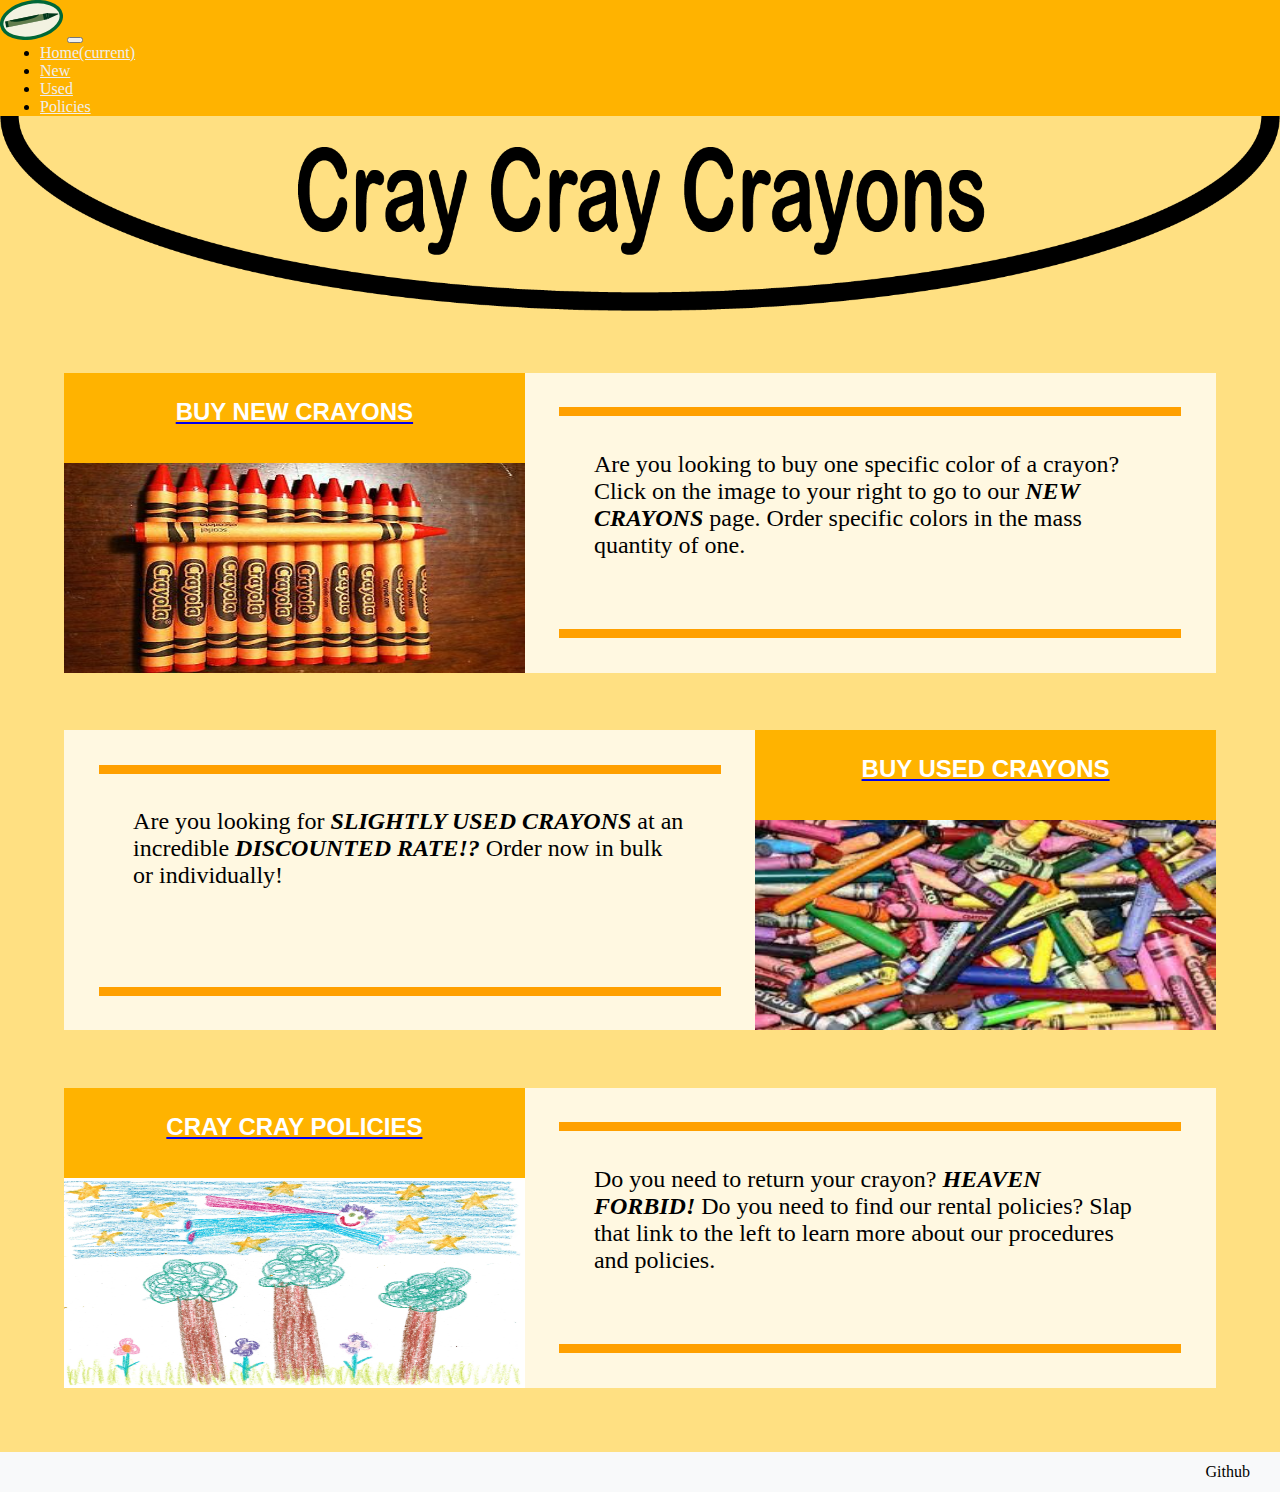
==== index.html @ 5463e893 "Initial Commit Creative Project" ====
<!DOCTYPE html>
<html lang='en'>

<head>
  <meta charset="utf-8">
  <meta name='viewport' content='width=device-width, initial-scale=1.0, maximum-scale=1.0' />
  <title>Cray Cray Crayons Home</title>
  <link rel="stylesheet" href="https://stackpath.bootstrapcdn.com/bootstrap/4.1.3/css/bootstrap.min.css" integrity="sha384-MCw98/SFnGE8fJT3GXwEOngsV7Zt27NXFoaoApmYm81iuXoPkFOJwJ8ERdknLPMO" crossorigin="anonymous">
  <link rel='stylesheet' href="styles.css" />
</head>

<body>
  <nav class="navbar navbar-expand-lg navbar-light bg-light">
    <a class="navbar-brand" href="/index.html"><img class="web-logo" src="/images/crayon.svg" /></a>
    <button class="navbar-toggler" type="button" data-toggle="collapse" data-target="#navbarNav" aria-controls="navbarNav" aria-expanded="false" aria-label="Toggle navigation">
      <span class="navbar-toggler-icon"></span>
    </button>
    <div class="collapse navbar-collapse" id="navbarNav">
      <ul class="navbar-nav">
        <li class="nav-item">
          <a class="nav-link" href="/index.html">Home<span class="sr-only">(current)</span></a>
        </li>
        <li class="nav-item">
          <a class="nav-link" href="/pages/new.html">New</a>
        </li>
        <li class="nav-item">
          <a class="nav-link" href="/pages/used.html">Used</a>
        </li>
        <li class="nav-item">
          <a class="nav-link" href="/pages/policies.html">Policies</a>
        </li>
      </ul>
    </div>
  </nav>
  <div class='page'>
    <img class='welcome-logo' src="images/craycraycraybox.png" />
    <div class='advertisments'>
      <div class='ad-container'>
        <a class="ad-link-home" href="/pages/new.html">
          <div class='ad-description2'>
            <h2 class='ad-description-header'>BUY NEW CRAYONS</h2>
            <img class='ad-image' src='images/scarlet.jpg'>
          </div>
        </a>
        <div class='ad-description'>
          <p class='ad-paragraph-text'>Are you looking to buy one specific color of a crayon? Click on the image to your right to go to our <strong><em>NEW CRAYONS</em></strong> page. Order specific colors in the mass quantity of one.</p>
        </div>
      </div>
      <div class='ad-container flipped-container'>
        <div class='ad-description'>
          <p class='ad-paragraph-text'>Are you looking for <strong><em>SLIGHTLY USED CRAYONS</em></strong> at an incredible <em><strong>DISCOUNTED RATE!?</em></strong> Order now in bulk or individually!</p>
        </div>
        <a class="ad-link-home" href="/pages/used.html">
          <div class='ad-description2'>
            <h2 class='ad-description-header'>BUY USED CRAYONS</h2>
            <img class='ad-image' src='images/usedCrayCray.jpg'>
          </div>
        </a>
      </div>
      <div class='ad-container'>
        <a class="ad-link-home" href="/pages/policies.html">
          <div class='ad-description2'>
            <h2 class='ad-description-header'>CRAY CRAY POLICIES</h2>
            <img class='ad-image' src='images/drawing.jpg'>
          </div>
        </a>
        <div class='ad-description'>
          <p class='ad-paragraph-text'>Do you need to return your crayon? <strong><em>HEAVEN FORBID!</em></strong> Do you need to find our rental policies? Slap that link to the left to learn more about our procedures and policies.</p>

        </div>
      </div>
    </div>
  </div>
  <footer class="footer">
    <a class="footer-link" href="https://github.com/BYU-CS-260-Winter-2021/lab-1-photography-website-mccannmann" target="_blank">Github</a>
  </footer>

  <script src="https://code.jquery.com/jquery-3.3.1.slim.min.js" integrity="sha384-q8i/X+965DzO0rT7abK41JStQIAqVgRVzpbzo5smXKp4YfRvH+8abtTE1Pi6jizo" crossorigin="anonymous"></script>
  <script src="https://cdnjs.cloudflare.com/ajax/libs/popper.js/1.14.3/umd/popper.min.js" integrity="sha384-ZMP7rVo3mIykV+2+9J3UJ46jBk0WLaUAdn689aCwoqbBJiSnjAK/l8WvCWPIPm49" crossorigin="anonymous"></script>
  <script src="https://stackpath.bootstrapcdn.com/bootstrap/4.1.3/js/bootstrap.min.js" integrity="sha384-ChfqqxuZUCnJSK3+MXmPNIyE6ZbWh2IMqE241rYiqJxyMiZ6OW/JmZQ5stwEULTy" crossorigin="anonymous"></script>
</body>

</html>
---- styles.css ----
*{
  margin: 0;
  padding: : 0;
  box-sizing: border-box;
}

body {
  background-color: #ffe082;
}

h2 {
  font-family: Verdana, sans-serif;
  font-weight: bold;
}

h1 {
  font-size: 4em;
  font-family: Verdana, sans-serif;
  font-style: italic;
}

p {
  font-family: "Garamond" serif;
}

.nav-item:hover {
  background-color: #ffffff;
  padding-top: inherit;
  padding-bottom:inherit;
}

.welcome-logo {
  width: 100%;
  height: auto;

}

.photo-grid {
  display: flex;
  flex-direction: row;
  flex-wrap: wrap;
  width: 90%;
  margin: auto;
  justify-content: space-around;
  margin-top: 5%;
}

.photo-container {
  width: 22%;
  height: auto;
  background-color: #ffb300;
  margin-bottom: 5%;
}

.photo {
  width: 100%;
  height: auto;
}
.photo-items {
  display: flex;
  flex-direction: row;
  justify-content: space-between;
  width: 90%;
  margin: auto;
  padding-top: 10px;
}
.photo-info {
  font-size: 26px;
}

/*MENU*/
.navbar-light .navbar-nav .nav-link:hover {
  color: #2b2d2f;
}

.navbar-light .navbar-nav .nav-link {
  color: #eeeeee;
}

.web-logo {
  height: 40px;
}

.page-header {
  width: 100%;
  text-align: center;
  margin-top: 3%;
}

.navbar-light {
  background-color: #ffb300 !important;
  padding-top: 0;
  padding-bottom: 0;
}

/*feet*/
.footer-link {
  color: black;
  text-decoration: none;
  padding-right: 30px
}

.footer-link:hover {
  color: #bbbbbb;
  text-decoration: none;
}

.footer-link:active {
  color: #dddddd;
  text-decoration: none;
}

.footer {
  margin-top: 5%;
  bottom: 0;
  background-color: #f8f9fa !important;
  width: 100%;
  height: 2.5rem;            /* Footer height */
  display: flex;
  justify-content: flex-end;
  align-items: center;
}

.page {
  position: relative;
  height: auto;
  width: auto;
}

.content,
.advertisments {
  display: flex;
  flex-direction: column;
  margin-left: 5%;
  margin-right: 5%;
  width: 90%;
  height: auto;
}
.ad-container {
  display: flex;
  flex-direction: row;
  width: 100%;
  height: auto;
  margin-top: 5%;
}

.policy-container {
  display: flex;
  flex-direction: column;
  width: 100%;
  height: auto;
  margin-top: 5%;
}

.ad-description {
  display: flex;
  background-color: #fff8e1;
  height: inherit;
  width: 60%;
}

.ad-description-header {
  height: 90px;
  text-align: center;
  padding-top: 25px;
  color: #ffffff;
}

.ad-description2 {
  display: flex;
  flex-direction:column;
  background-color: #ffb300;
  height: inherit;
  width: 100%;
}

.ad-description2:hover {
  background-color: #ff8f00;
  text-decoration: none;
}

.ad-description2:active {
  background-color: #ff6f00;
  text-decoration: none;
}

.ad-link-home {
  width: 40%;
}

.ad-link-home:hover,
.ad-link-home:active {
  text-decoration: none;
}

.policy-description {
  display: flex;
  background-color: #fff8e1;
  height: inherit;
  width: 100%;
}

.policy-description-header {
  height: 90px;
  text-align: center;
  padding-top: 25px;
  color: #ffffff;
}

.policy-description2 {
  display: flex;
  flex-direction:column;
  background-color: #ffa000;
  height: inherit;
  width: 100%;
}

.policy-paragraph-text {
  margin: 5%;
  padding: 5%;
  font-size: 24px;
  border-top-width: 9px;
  border-top-color: #ffa000;
  border-bottom-width: 9px;
  border-bottom-color: #ffa000;
  border-top-style: solid;
  border-bottom-style: solid;

}

.ad-image {
  height: 210px;
  width: 100%;

}

.ad-paragraph-text {
  margin: 5%;
  padding: 5%;
  font-size: 24px;
  border-top-width: 9px;
  border-top-color: #ffa000;
  border-bottom-width: 9px;
  border-bottom-color: #ffa000;
  border-top-style: solid;
  border-bottom-style: solid;

}

.header {
  font-size: 3em;
  font-family: "Helvetica", "Areal", sans-serif;
  background-color: #898989;
  padding-left: 20px;
  padding-top: 30px;
  padding-bottom: 20px;
  margin-bottom: 0;
}


/* Mobile Styles */
@media only screen and (max-width: 400px) {
  .ad-paragraph-text,
  .policy-paragraph-text {
    font-size: .75em;
  }

  .ad-description-header,
  .policy-description-header {
    font-size: 22px;
    height: 40px;
    padding-top: 10px;
  }

  .ad-container {
    flex-direction: column;
  }

  .ad-description,
  .ad-description2,
  .ad-link-home {
    width: inherit;
  }



  .flipped-container {
    flex-direction: column-reverse;
  }

  .photo-container {
    width: 100%;
  }

  h1 {
    font-size: 3em;
  }
}
/* Tablet Styles */
@media only screen and (min-width: 401px) and (max-width: 960px) {
  .ad-paragraph-text,
  .policy-paragraph-text {
    font-size: .9em;
  }

  .ad-description-header {
     font-size: 20px;
     height: 70px;
   }
  .policy-description-header {
    font-size: 24px;
    height: 70px;
  }

  .photo-container {
    width: 45%;
  }

  .ad-description2 {
    width: 100%;
  }

}
/* Desktop Styles */
@media only screen and (min-width: 961px) {

}
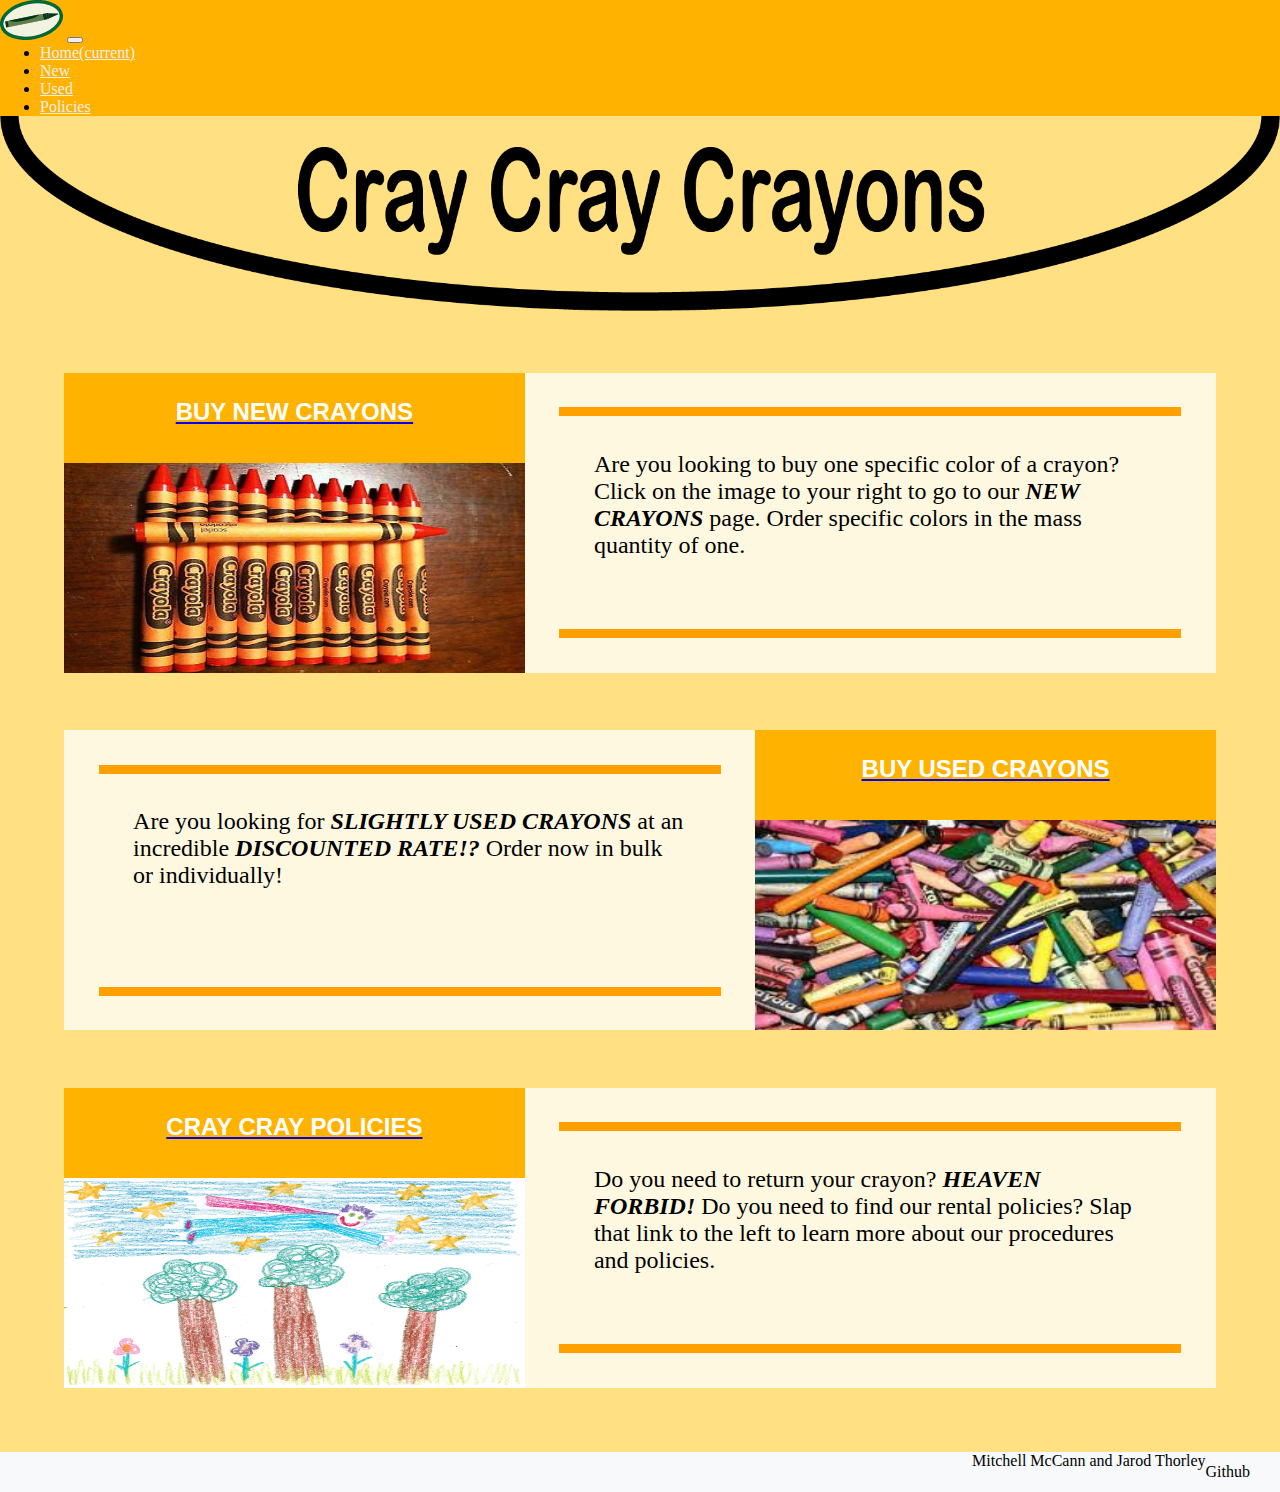
==== commit 47c4244a: "Add Contributor Names" ====
--- a/index.html
+++ b/index.html
@@ -72,7 +72,8 @@
     </div>
   </div>
   <footer class="footer">
-    <a class="footer-link" href="https://github.com/BYU-CS-260-Winter-2021/lab-1-photography-website-mccannmann" target="_blank">Github</a>
+    <p class="footer-partner-name">Mitchell McCann and Jarod Thorley</p>
+    <a class="footer-link" href="https://github.com/mccannmann/jj-mitchell-crayons" target="_blank">Github</a>
   </footer>
 
   <script src="https://code.jquery.com/jquery-3.3.1.slim.min.js" integrity="sha384-q8i/X+965DzO0rT7abK41JStQIAqVgRVzpbzo5smXKp4YfRvH+8abtTE1Pi6jizo" crossorigin="anonymous"></script>
--- a/styles.css
+++ b/styles.css
@@ -119,6 +119,10 @@
   display: flex;
   justify-content: flex-end;
   align-items: center;
+}
+
+.footer-partner-name {
+  align-self: flex-start;
 }
 
 .page {
